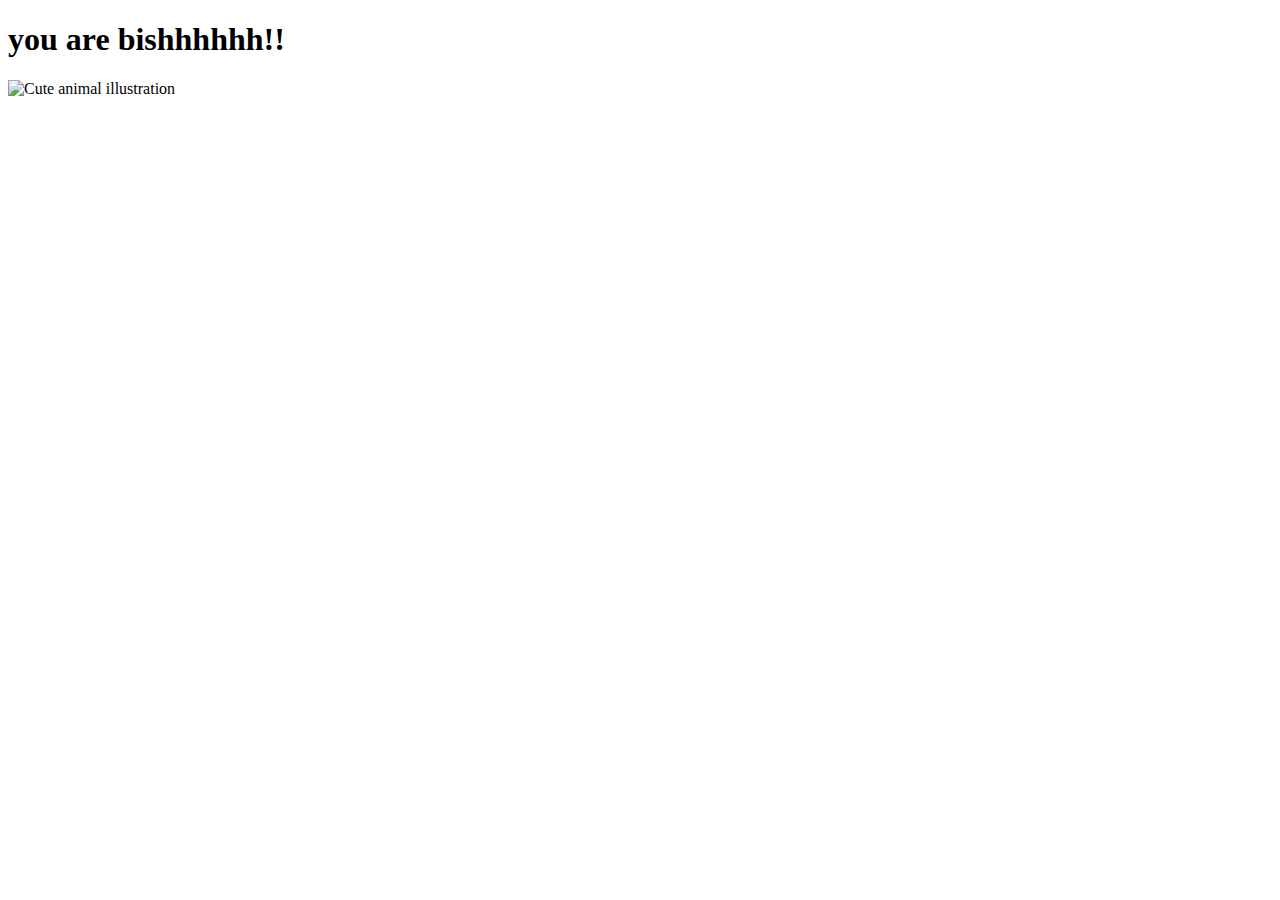
==== yes.html @ 254a8ff2 "Update yes.html" ====
<!DOCTYPE html>
<html lang="en">
    <head>
        <link rel="stylesheet" href="./yes_style.css">
        
    </head> 
    <body>
        <div class="container">
            <div >
                <h1 class = "header_text">you are bishhhhhh!!</h1>
            </div>
            <div class="gif_container">
                <img src="https://media1.giphy.com/media/3YAxVrJrjWIeeADRM7/giphy.gif?cid=ecf05e47ipdoom4hdwh1ichfw1f4kwughsdptcv8hqosaga4&ep=v1_gifs_related&rid=giphy.gif&ct=s" alt="Cute animal illustration">
            </div>
        </div>
       
    </body> 
</html>
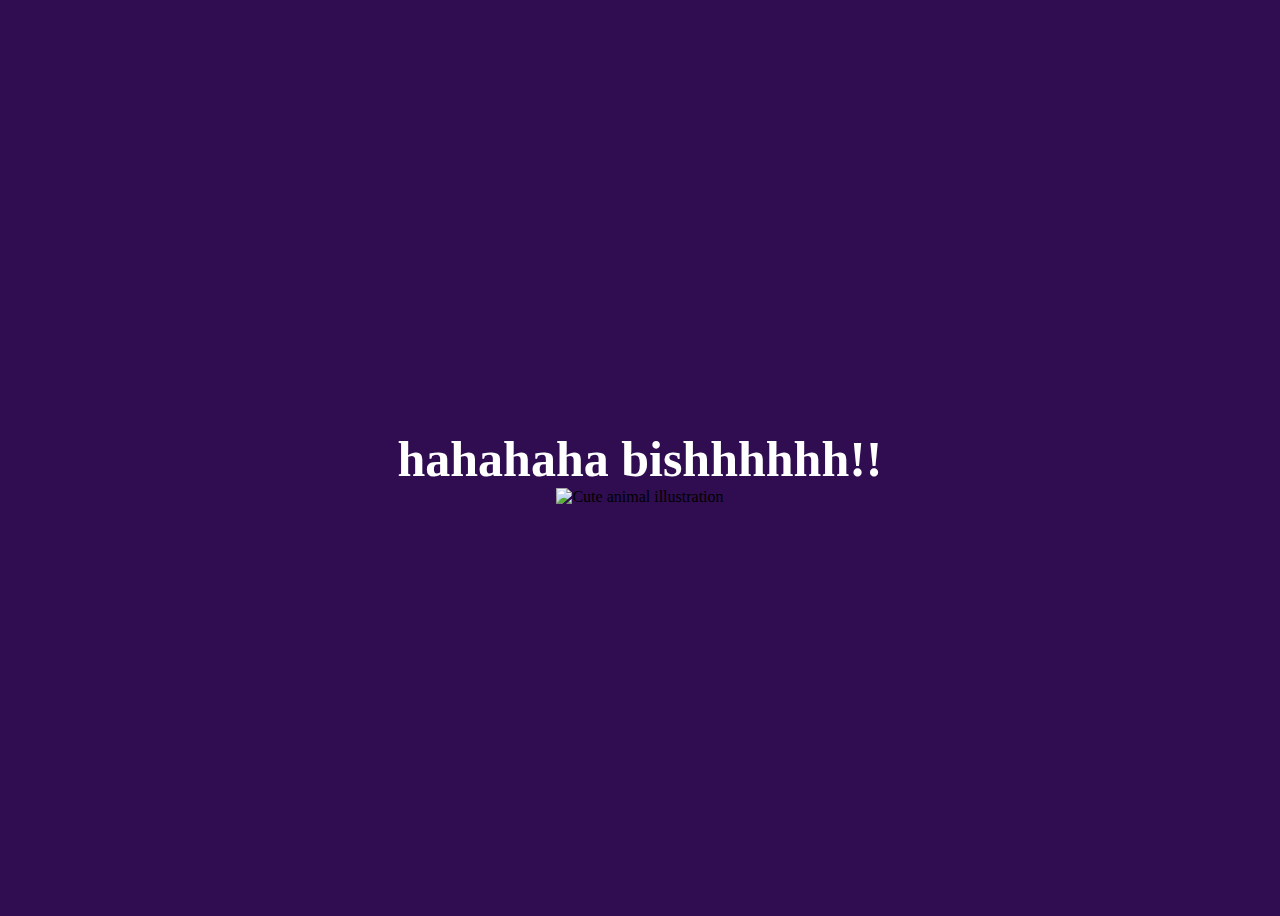
==== commit 6eca1061: "Update yes.html" ====
--- a/yes.html
+++ b/yes.html
@@ -7,7 +7,7 @@
     <body>
         <div class="container">
             <div >
-                <h1 class = "header_text">you are bishhhhhh!!</h1>
+                <h1 class = "header_text">hahahaha bishhhhhh!!</h1>
             </div>
             <div class="gif_container">
                 <img src="https://media1.giphy.com/media/3YAxVrJrjWIeeADRM7/giphy.gif?cid=ecf05e47ipdoom4hdwh1ichfw1f4kwughsdptcv8hqosaga4&ep=v1_gifs_related&rid=giphy.gif&ct=s" alt="Cute animal illustration">
--- a/yes_style.css
+++ b/yes_style.css
@@ -0,0 +1,23 @@
+body {
+    display: flex;
+    justify-content: center;
+    align-items: center;
+    height: 100vh;
+    background-color: #2f0d50;
+}
+
+.header_text {
+    font-family: 'Nunito';
+    font-size: 50px;
+    font-weight: bold;
+    color: white;
+    text-align: center;
+    margin-top: 20px;
+    margin-bottom: 0px;
+}
+
+.gif_container {
+    display: flex;
+    justify-content: center;
+    align-items: center;
+}
